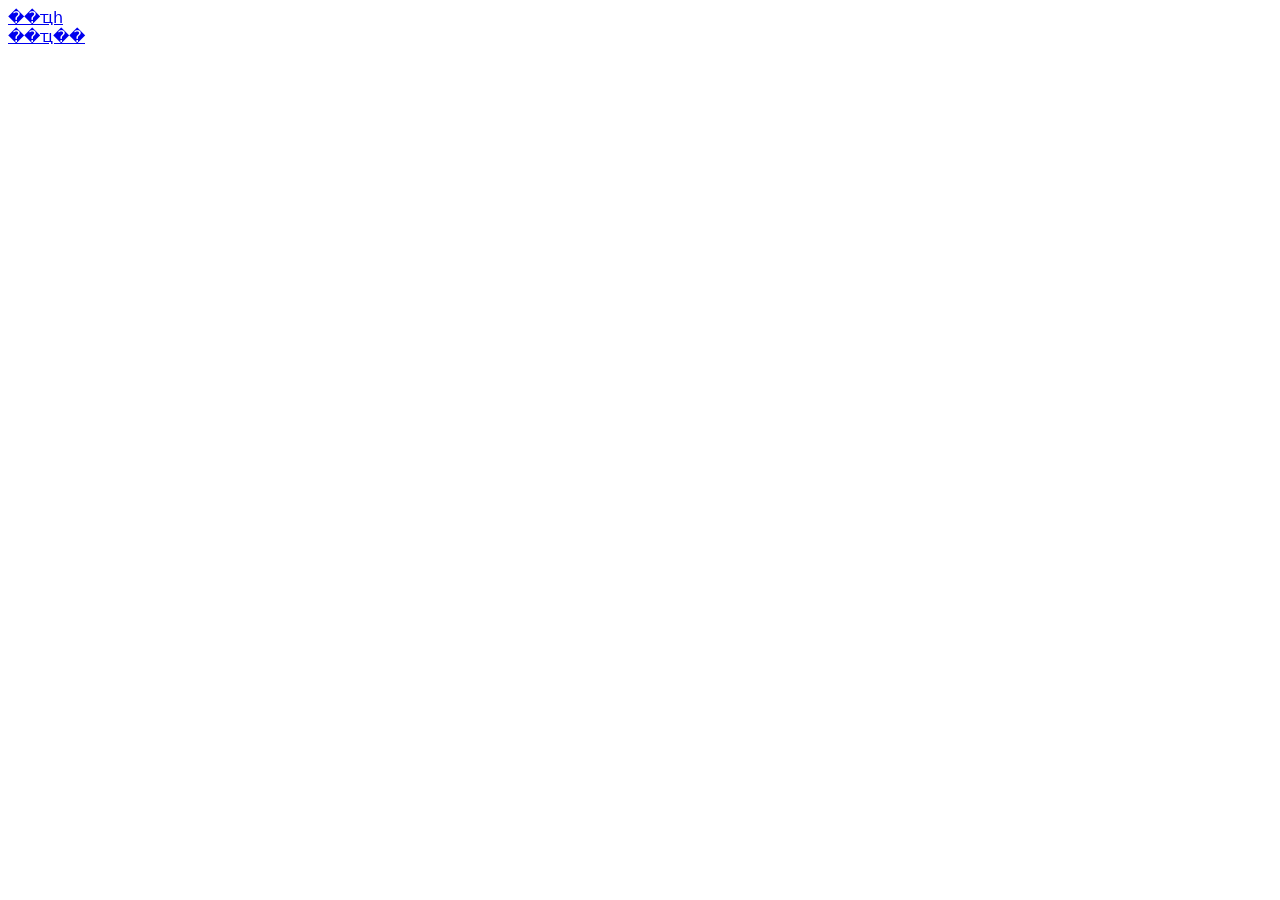
==== index.html @ d3d898f3 "Add files via upload" ====
<!DOCTYPE html>
<heml lan="en">
<head>
<meta charset="utf-8" />
<title>�½�����</title>
</head>
<body>
<div><a href="zmx/index.html">��ҵһ</a></div>
<div><a href="zm/index.html">��ҵ��</a></div>
</body>
</html>
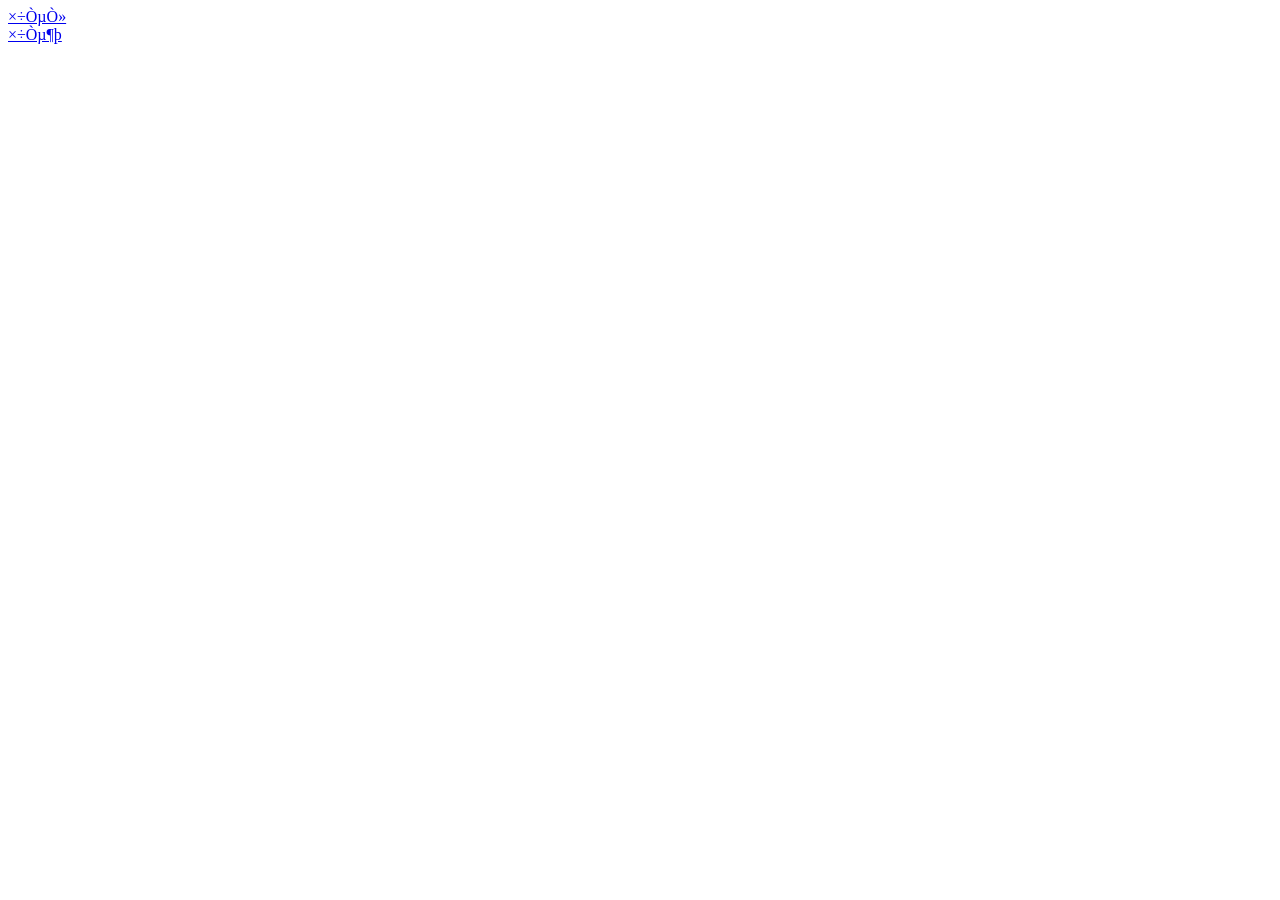
==== commit 2f268527: "Update index.html" ====
--- a/index.html
+++ b/index.html
@@ -1,11 +1,11 @@
 <!DOCTYPE html>
-<heml lan="en">
+<html lang="en">
 <head>
 <meta charset="utf-8" />
-<title>�½�����</title>
+<title>ÐÂ½¨´°¿Ú</title>
 </head>
 <body>
-<div><a href="zmx/index.html">��ҵһ</a></div>
-<div><a href="zm/index.html">��ҵ��</a></div>
+<div><a href="zmx/index.html">×÷ÒµÒ»</a></div>
+<div><a href="zm/index.html">×÷Òµ¶þ</a></div>
 </body>
-</html> +</html> 
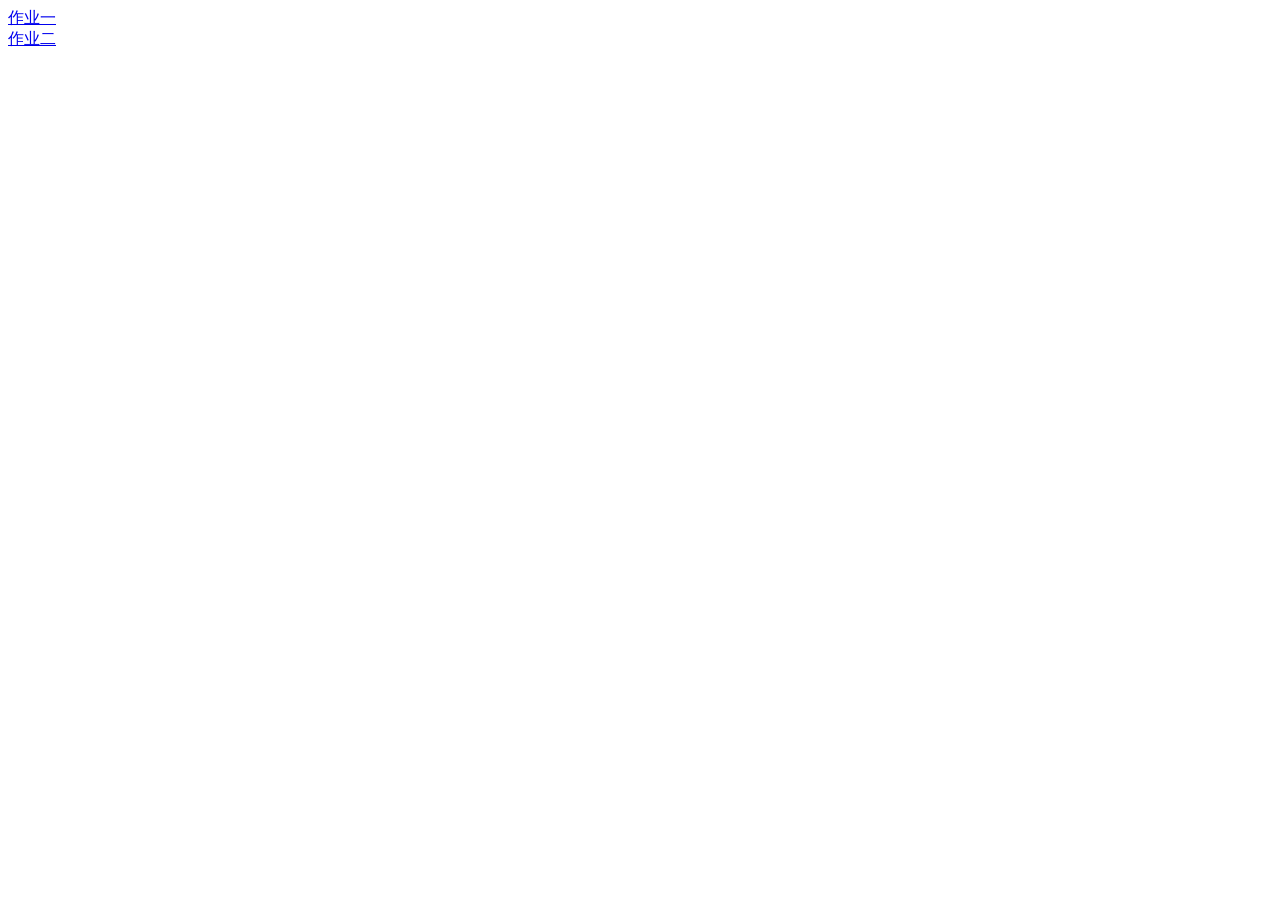
==== commit 04e28689: "Update index.html" ====
--- a/index.html
+++ b/index.html
@@ -5,7 +5,7 @@
 <title>ÐÂ½¨´°¿Ú</title>
 </head>
 <body>
-<div><a href="zmx/index.html">×÷ÒµÒ»</a></div>
-<div><a href="zm/index.html">×÷Òµ¶þ</a></div>
+<div><a href="zmx/index.html">作业一</a></div>
+<div><a href="zm/index.html">作业二</a></div>
 </body>
 </html> 
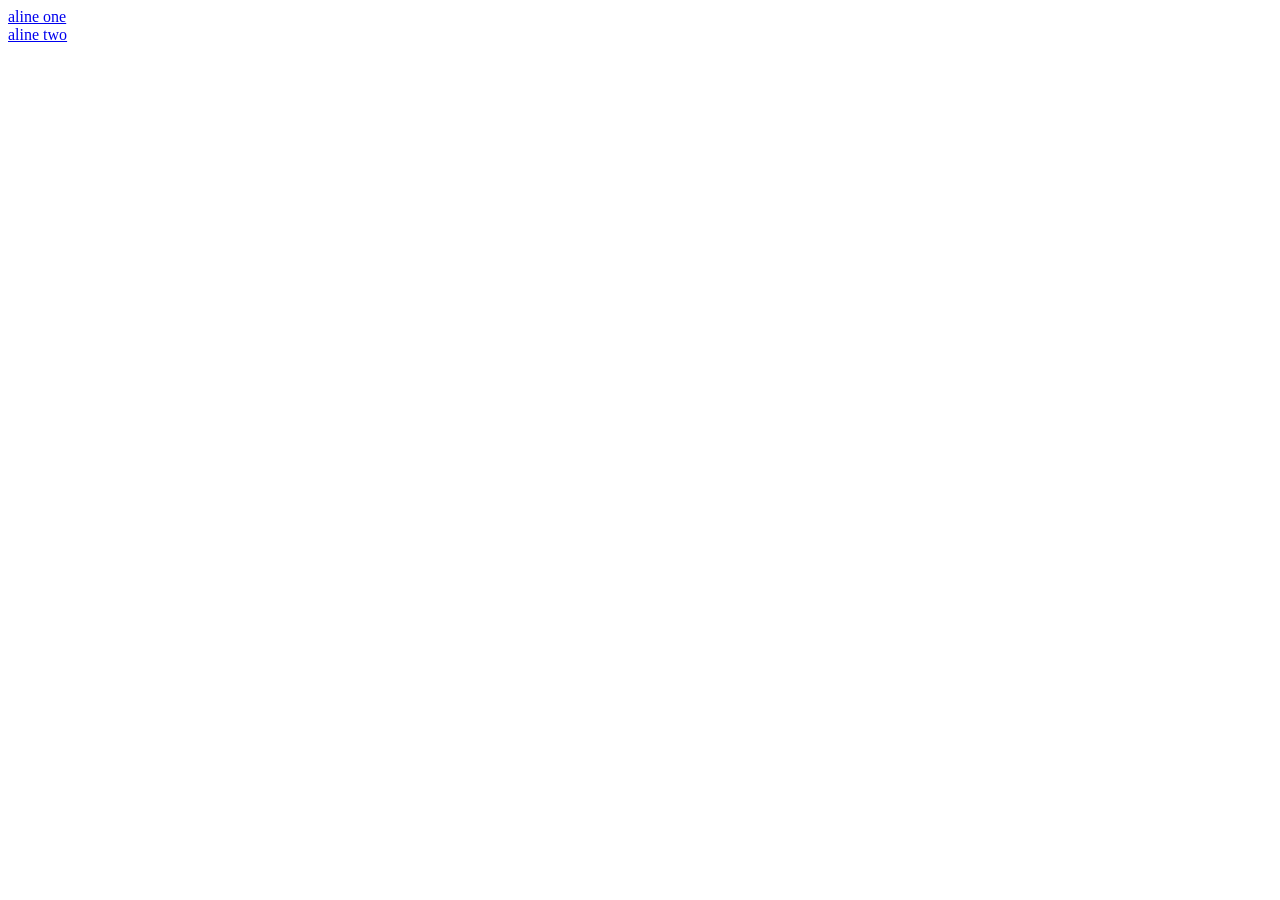
==== commit a24bf195: "Update index.html" ====
--- a/index.html
+++ b/index.html
@@ -5,7 +5,7 @@
 <title>ÐÂ½¨´°¿Ú</title>
 </head>
 <body>
-<div><a href="zmx/index.html">作业一</a></div>
-<div><a href="zm/index.html">作业二</a></div>
+<div><a href="zmx/index.html">aline one</a></div>
+<div><a href="zm/index.html">aline two</a></div>
 </body>
 </html> 
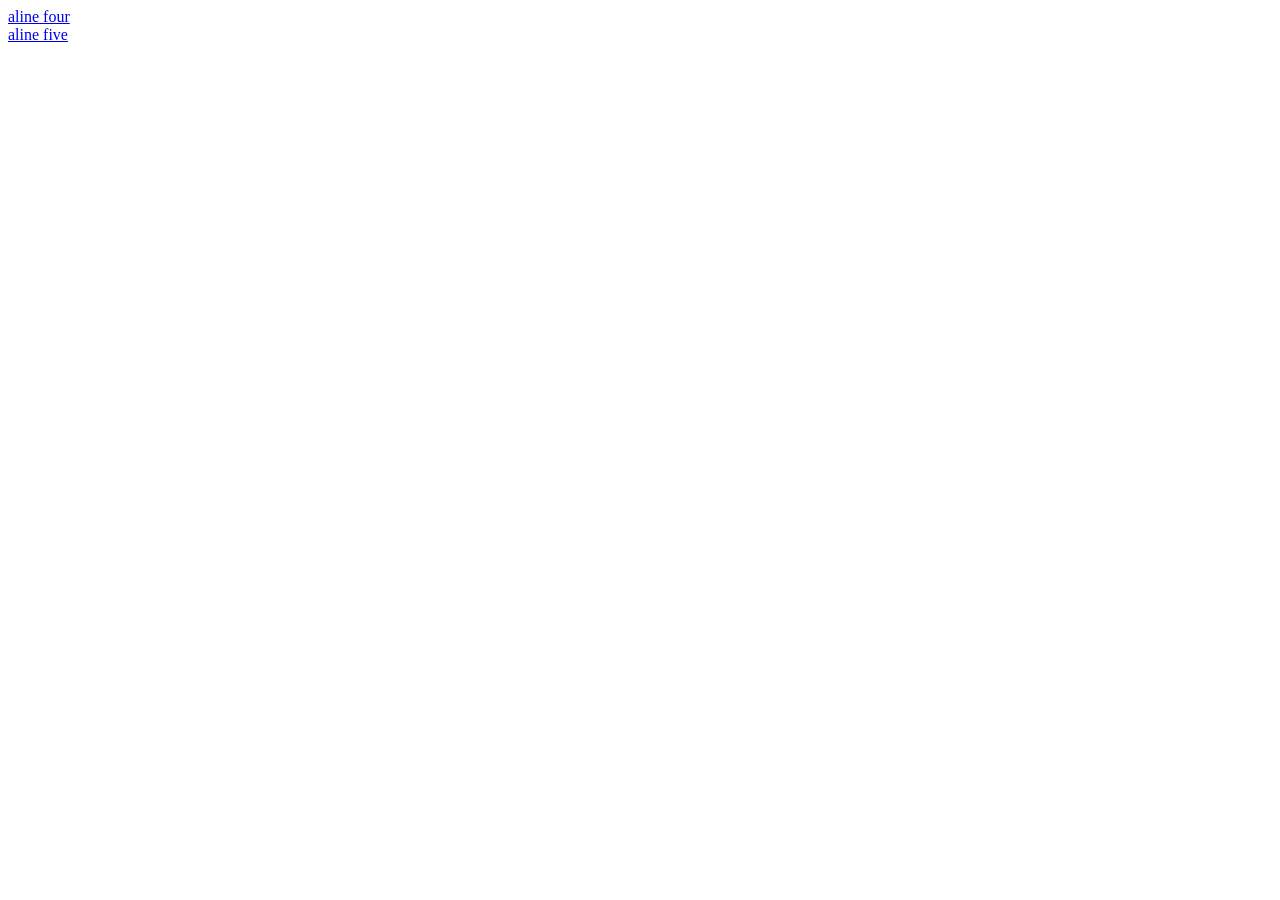
==== commit 2dfbaf19: "Update index.html" ====
--- a/index.html
+++ b/index.html
@@ -2,10 +2,10 @@
 <html lang="en">
 <head>
 <meta charset="utf-8" />
-<title>ÐÂ½¨´°¿Ú</title>
+<title>主页</title>
 </head>
 <body>
-<div><a href="zmx/index.html">aline one</a></div>
-<div><a href="zm/index.html">aline two</a></div>
+<div><a href="zmx/index.html">aline four</a></div>
+<div><a href="zm/index.html">aline five</a></div>
 </body>
 </html> 
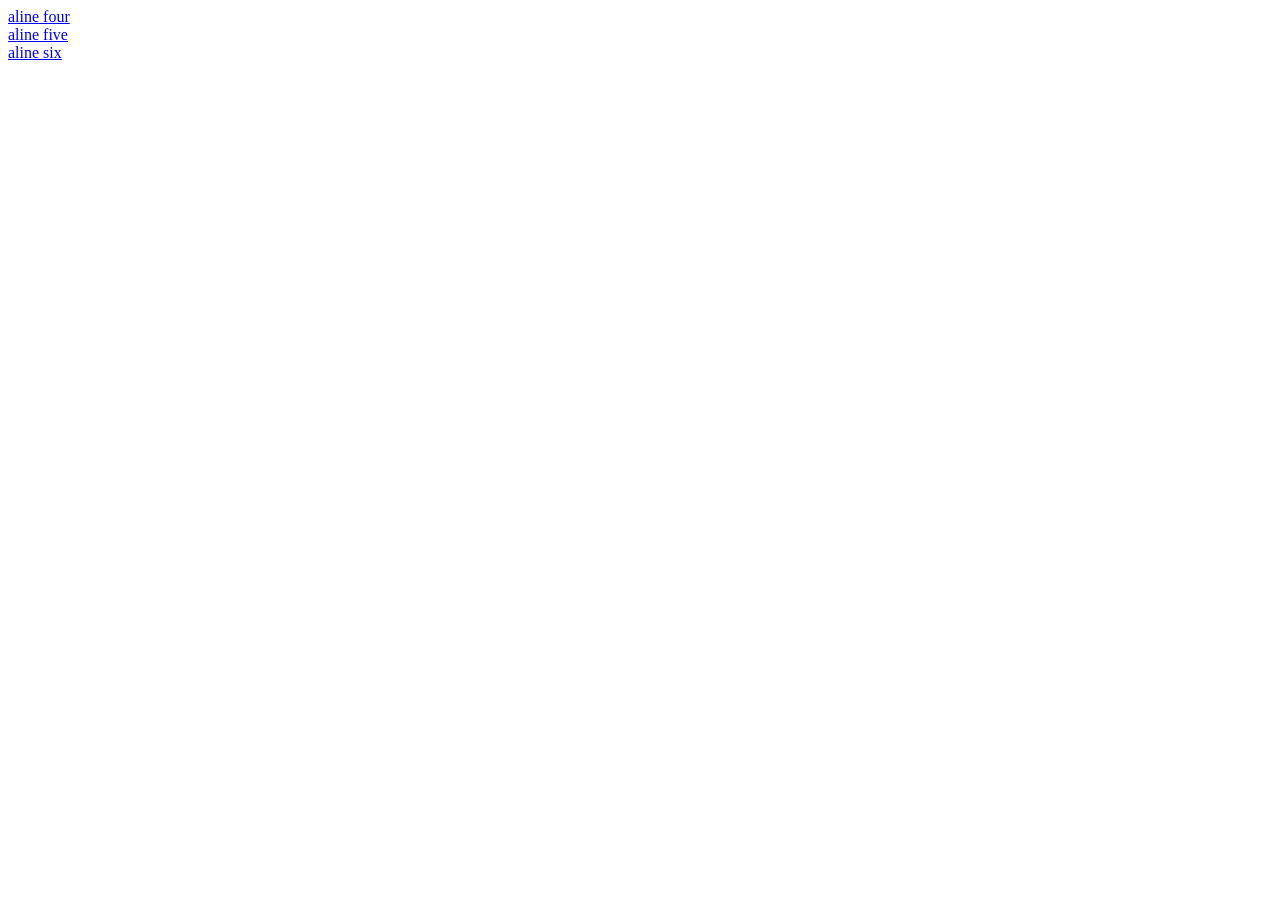
==== commit ebbebb5f: "Update index.html" ====
--- a/index.html
+++ b/index.html
@@ -7,5 +7,6 @@
 <body>
 <div><a href="zmx/index.html">aline four</a></div>
 <div><a href="zm/index.html">aline five</a></div>
+  <div><a href="zml/index.html">aline six</a></div>
 </body>
 </html> 
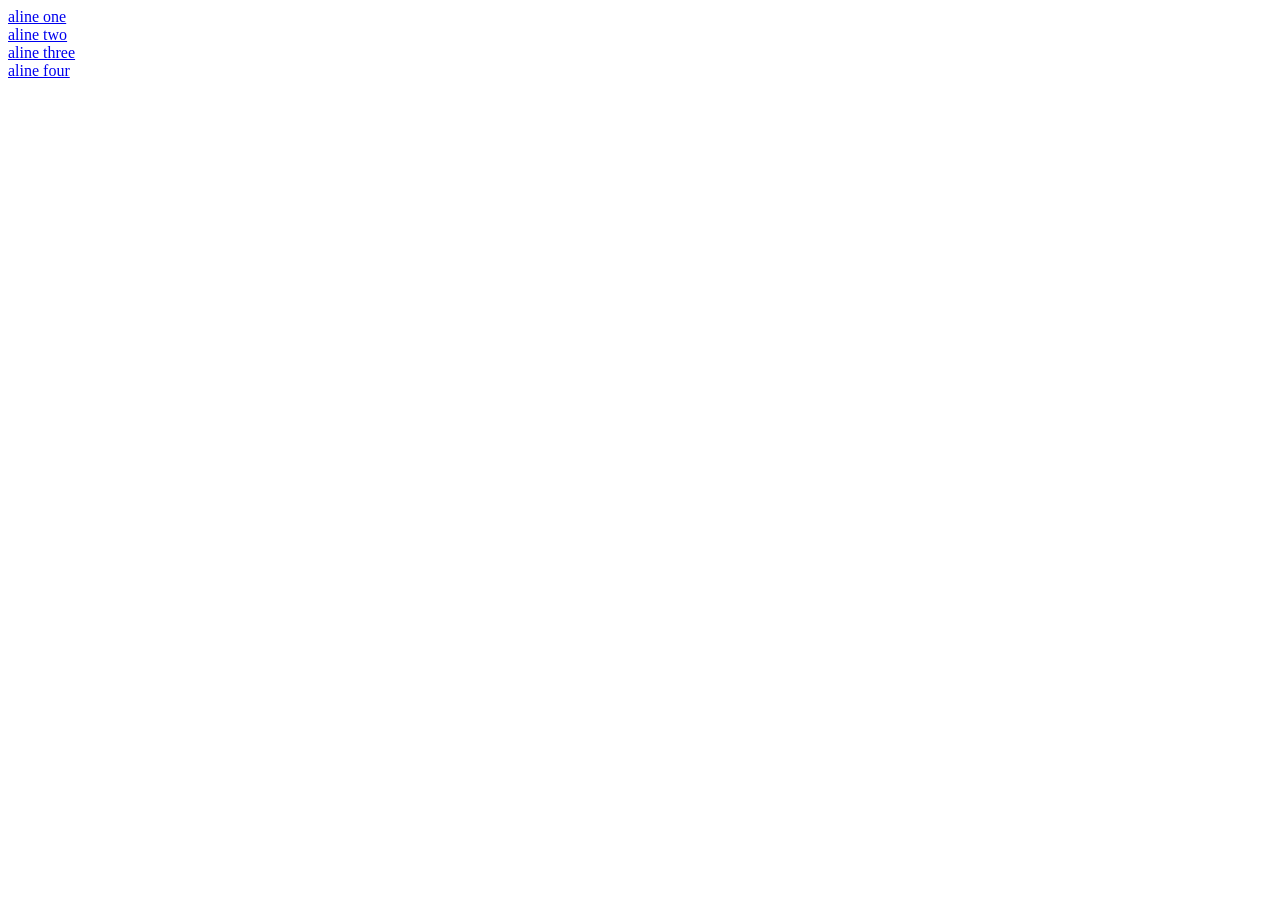
==== commit 48bd074e: "Update index.html" ====
--- a/index.html
+++ b/index.html
@@ -5,8 +5,9 @@
 <title>主页</title>
 </head>
 <body>
-<div><a href="zmx/index.html">aline four</a></div>
-<div><a href="zm/index.html">aline five</a></div>
-  <div><a href="zml/index.html">aline six</a></div>
+<div><a href="zmx/index.html">aline one</a></div>
+<div><a href="zm/index.html">aline two</a></div>
+<div><a href="zml/index.html">aline three</a></div>
+<div><a href="zmd/index.html">aline four</a></div>
 </body>
 </html> 
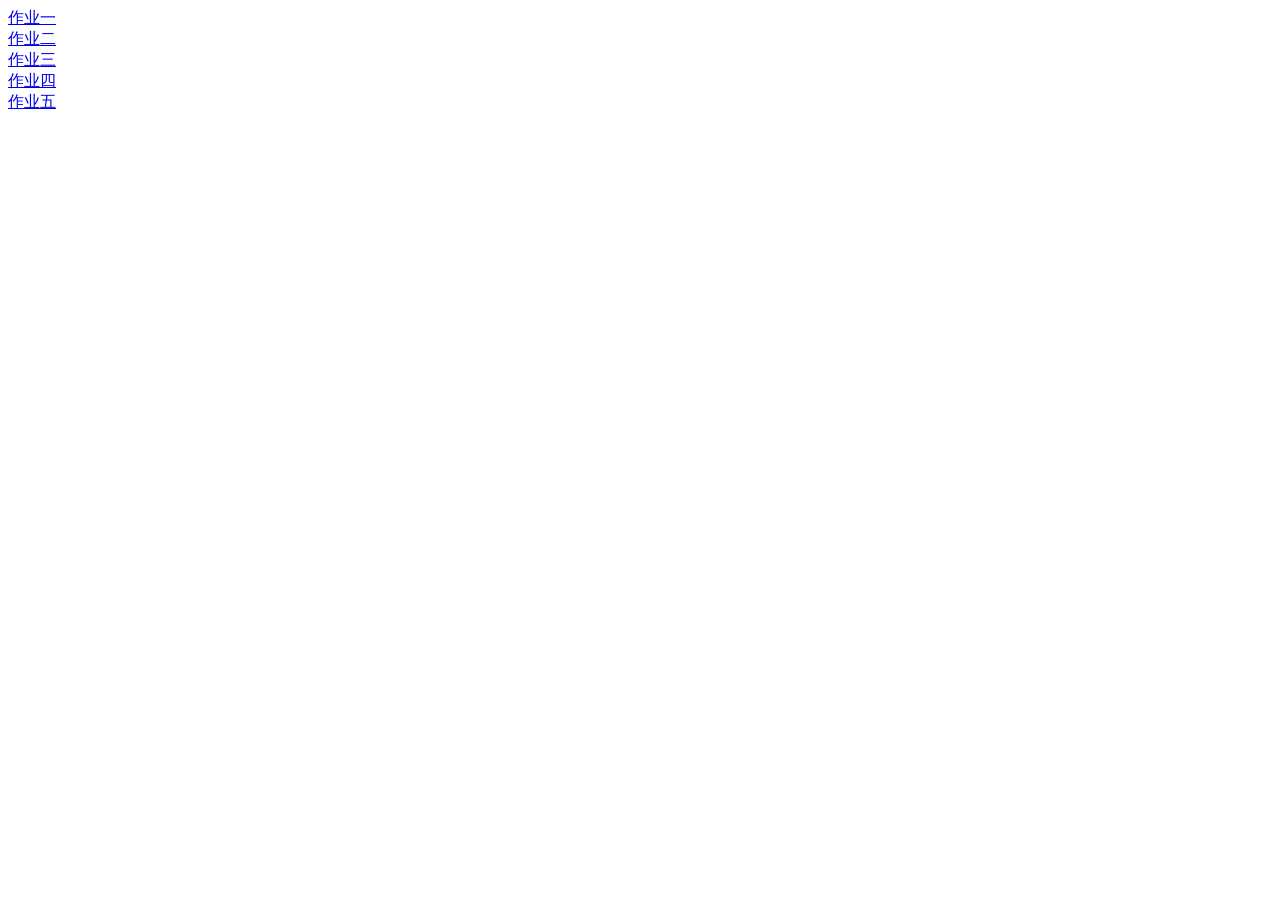
==== commit 98ffc805: "Update index.html" ====
--- a/index.html
+++ b/index.html
@@ -5,9 +5,10 @@
 <title>主页</title>
 </head>
 <body>
-<div><a href="zmx/index.html">aline one</a></div>
-<div><a href="zm/index.html">aline two</a></div>
-<div><a href="zml/index.html">aline three</a></div>
-<div><a href="zmd/index.html">aline four</a></div>
+<div><a href="zmx/index.html">作业一</a></div>
+<div><a href="zm/index.html">作业二</a></div>
+<div><a href="zml/index.html">作业三</a></div>
+<div><a href="zmd/index.html">作业四</a></div>
+<div><a href="zmc/index.html">作业五</a></div>
 </body>
 </html> 
